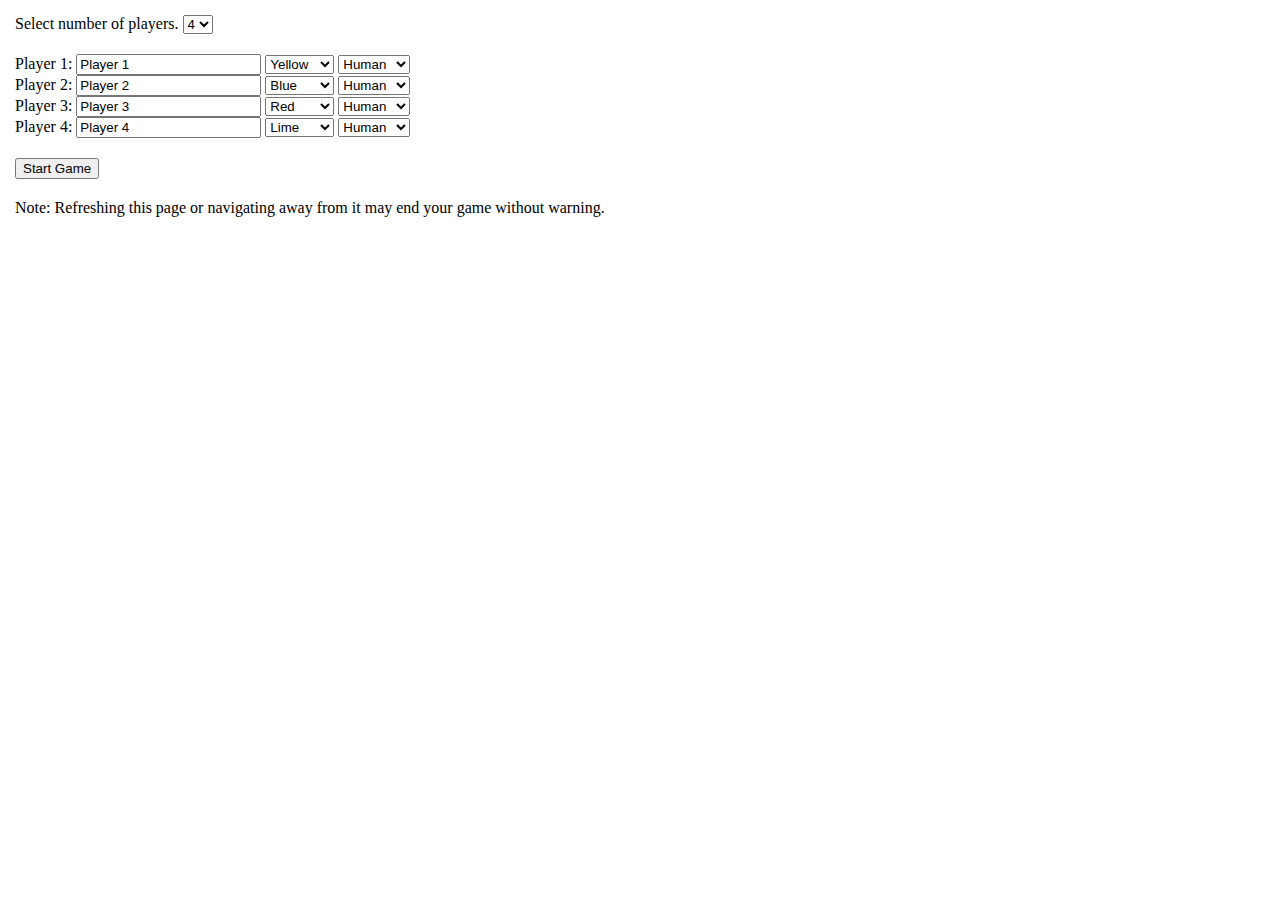
==== index.html @ b2bdde75 "resizing board" ====
<!DOCTYPE html PUBLIC "-//W3C//DTD XHTML 1.0 Strict//EN" "http://www.w3.org/TR/xhtml1/DTD/xhtml1-strict.dtd">
<html xmlns="http://www.w3.org/1999/xhtml">
<head>
	<title>Monopoly</title>
	<meta http-equiv="Content-type" content="text/html;charset=UTF-8" />

	<script src="https://ajax.googleapis.com/ajax/libs/jquery/1.11.1/jquery.min.js"></script>
	<script type="text/javascript" src="classicedition.js"></script>
	<!-- Comment out the previous line and uncomment the next one to enable the New York City Edition -->
	<!-- <script type="text/javascript" src="newyorkcityedition.js"></script> -->
	<script type="text/javascript" src="ai.js"></script>
	<script type="text/javascript" src="monopoly.js"></script>
	<link rel="stylesheet" type="text/css" href="styles.css" />
</head>

<body>
	<div id="popupbackground"></div>
	<div id="popupwrap">
		<div id="popup">
			<div style="position: relative;">
				<!-- <img id="popupclose" src="Images/close.png" title="Close" alt="x" onclick="hide('popupbackground'); hide('popupwrap');" /> -->
				<div id="popuptext"></div>
				<div id="popupdrag"></div>
			</div>
		</div>
	</div>

	<div id="statsbackground"></div>
	<div id="statswrap">
		<div id="stats">
			<div style="position: relative;">
				<img id="statsclose" src="images/close.png" title="Close" alt="x" />
				<div id="statstext"></div>
				<div id="statsdrag"></div>
			</div>
		</div>
	</div>

	<p id="noscript">
		Note: This page will not function without JavaScript.
	</p>

	<div id="refresh">
		Refresh this page to start a new game.
	</div>

	<!-- <div id="enlarge"></div> -->

	<div id="deed">
		<div id="deed-normal" style="display: none;">
			<div id="deed-header">
				<div style="margin: 5px; font-size: 11px;">T I T L E&nbsp;&nbsp;D E E D</div>
				<div id="deed-name"></div>
			</div>
			<table id="deed-table">
				<tr>
					<td colspan="2">
						RENT&nbsp;$<span id="deed-baserent">12</span>.
					</td>
				</tr>
				<tr>
					<td style="text-align: left;">With 1 House</td>
					<td style="text-align: right;">$&nbsp;&nbsp;&nbsp;<span id="deed-rent1">60</span>.</td>
				</tr>
				<tr>
					<td style="text-align: left;">With 2 Houses</td>
					<td style="text-align: right;"><span id="deed-rent2">180</span>.</td>
				</tr>
				<tr>
					<td style="text-align: left;">With 3 Houses</td>
					<td style="text-align: right;"><span id="deed-rent3">500</span>.</td>
				</tr>
				<tr>
					<td style="text-align: left;">With 4 Houses</td>
					<td style="text-align: right;"><span id="deed-rent4">700</span>.</td>
				</tr>
				<tr>
					<td colspan="2">
						<div style="margin-bottom: 8px;">With HOTEL $<span id="deed-rent5">900</span>.</div>
						<div>Mortgage Value $<span id="deed-mortgage">80</span>.</div>
						<div>Houses cost $<span id="deed-houseprice">100</span>. each</div>
						<div>Hotels, $<span id="deed-hotelprice">100</span>. plus 4 houses</div>
						<div style="font-size: 9px; font-style: italic; margin-top: 5px;">If a player owns ALL the Lots of any Color-Group, the rent is Doubled on Unimproved Lots in that group.</div>
					</td>
				</tr>
			</table>
		</div>

		<div id="deed-mortgaged">
			<div id="deed-mortgaged-name"></div>
			<p>&bull;</p>
			<div>MORTGAGED</div>
			<div> for $<span id="deed-mortgaged-mortgage">80</span></div>
			<p>&bull;</p>
			<div style="font-style: italic; font-size: 13px; margin: 10px;">Card must be turned this side up if property is mortgaged</div>
		</div>

		<div id="deed-special">
			<div id="deed-special-name"></div>
			<div id="deed-special-text"></div>
			<div id="deed-special-footer">
				Mortgage Value
				<span style="float: right;">$<span id="deed-special-mortgage">100</span>.</span>
			</div>
		</div>
	</div>

	<table id="board">
		<tr>
			<td class="cell board-corner" id="cell12"></td>
			<td class="cell board-top" id="cell13"></td>
			<td class="cell board-top" id="cell14"></td>
			<td class="cell board-top" id="cell15"></td>
			<td class="cell board-top" id="cell16"></td>
			<td class="cell board-top" id="cell17"></td>
			<!--<td class="cell board-top" id="cell26"></td>
			<td class="cell board-top" id="cell27"></td>
			<td class="cell board-top" id="cell28"></td>
			<td class="cell board-top" id="cell29"></td> -->
			<td class="cell board-corner" id="cell18"></td>
		</tr><tr>
			<td class="cell board-left" id="cell11"></td>
			<td colspan="5" class="board-center"></td>
			<td class="cell board-right" id="cell19"></td>
		</tr><tr>
			<td class="cell board-left" id="cell10"></td>
			<td colspan="5" class="board-center"></td>
			<td class="cell board-right" id="cell20"></td>
		</tr><tr>
			<td class="cell board-left" id="cell9"></td>
			<td colspan="5" class="board-center"></td>
			<td class="cell board-right" id="cell21"></td>
		</tr><tr>
			<td class="cell board-left" id="cell8"></td>
			<td colspan="5" class="board-center"></td>
			<td class="cell board-right" id="cell22"></td>
		</tr>
		<tr>
			<td class="cell board-left" id="cell7"></td>
			<td colspan="5" class="board-center"></td>
			<td class="cell board-right" id="cell23"></td>
		</tr>
		<!-- <tr>
			<td class="cell board-left" id="cell14"></td>
			<td colspan="9" class="board-center"></td>
			<td class="cell board-right" id="cell36"></td>
		</tr><tr>
			<td class="cell board-left" id="cell13"></td>
			<td colspan="9" class="board-center"></td>
			<td class="cell board-right" id="cell37"></td>
		</tr><tr>
			<td class="cell board-left" id="cell12"></td>
			<td colspan="9" class="board-center"></td>
			<td class="cell board-right" id="cell38"></td>
		</tr><tr>
			<td class="cell board-left" id="cell11"></td>
			<td colspan="9" class="board-center">
				<div id="jail"></div>
			</td>
		</tr> -->
		<tr>
			<td class="cell board-corner" id="cell6"></td>
			<!-- <td class="cell board-bottom" id="cell9"></td>
			<td class="cell board-bottom" id="cell8"></td>
			<td class="cell board-bottom" id="cell7"></td>
			<td class="cell board-bottom" id="cell6"></td>-->
			<td class="cell board-bottom" id="cell5"></td> 
			<td class="cell board-bottom" id="cell4"></td>
			<td class="cell board-bottom" id="cell3"></td>
			<td class="cell board-bottom" id="cell2"></td>
			<td class="cell board-bottom" id="cell1"></td>
			<td class="cell board-corner" id="cell0"></td>
		</tr>
	</table>

	<div id="moneybarwrap">
		<div id="moneybar">
			<table>
				<tr id="moneybarrow0" class="money-bar-row">

					<td class="moneybararrowcell"><img src="images/arrow.png" id="p0arrow" class="money-bar-arrow" alt=">" /></td>
					<td id="p0moneybar" class="moneybarcell">
						<div><span id="p0moneyname" >Player 0</span>:</div>
						<div>$<span id="p0money">1500</span></div>
					</td>
				</tr>
				<tr id="moneybarrow1" class="money-bar-row">
					<td class="moneybararrowcell"><img src="images/arrow.png" id="p1arrow" class="money-bar-arrow" alt=">"/></td>
					<td id="p1moneybar" class="moneybarcell">
						<div><span id="p1moneyname" >Player 1</span>:</div>
						<div>$<span id="p1money">1500</span></div>
					</td>
				</tr>
				<tr id="moneybarrow2" class="money-bar-row">
					<td class="moneybararrowcell"><img src="images/arrow.png" id="p2arrow" class="money-bar-arrow" alt=">" /></td>
					<td id="p2moneybar" class="moneybarcell">
						<div><span id="p2moneyname" >Player 2</span>:</div>
						<div>$<span id="p2money">1500</span></div>
					</td>
				</tr>
				<tr id="moneybarrow3" class="money-bar-row">
					<td class="moneybararrowcell"><img src="images/arrow.png" id="p3arrow" class="money-bar-arrow" alt=">" /></td>
					<td id="p3moneybar" class="moneybarcell">
						<div><span id="p3moneyname" >Player 3</span>:</div>
						<div>$<span id="p3money">1500</span></div>
					</td>
				</tr>
				<tr id="moneybarrow4" class="money-bar-row">
					<td class="moneybararrowcell"><img src="images/arrow.png" id="p4arrow" class="money-bar-arrow" alt=">" /></td>
					<td id="p4moneybar" class="moneybarcell">
						<div><span id="p4moneyname" >Player 4</span>:</div>
						<div>$<span id="p4money">1500</span></div>
					</td>
				</tr>
				<tr id="moneybarrow5" class="money-bar-row">
					<td class="moneybararrowcell"><img src="images/arrow.png" id="p5arrow" class="money-bar-arrow" alt=">" /></td>
					<td id="p5moneybar" class="moneybarcell">
						<div><span id="p5moneyname" >Player 5</span>:</div>
						<div>$<span id="p5money">1500</span></div>
					</td>
				</tr>
				<tr id="moneybarrow6" class="money-bar-row">
					<td class="moneybararrowcell"><img src="images/arrow.png" id="p6arrow" class="money-bar-arrow" alt=">" /></td>
					<td id="p6moneybar" class="moneybarcell">
						<div><span id="p6moneyname" >Player 6</span>:</div>
						<div>$<span id="p6money">1500</span></div>
					</td>
				</tr>
				<tr id="moneybarrow7" class="money-bar-row">
					<td class="moneybararrowcell"><img src="images/arrow.png" id="p7arrow" class="money-bar-arrow" alt=">" /></td>
					<td id="p7moneybar" class="moneybarcell">
						<div><span id="p7moneyname" >Player 7</span>:</div>
						<div>$<span id="p7money">1500</span></div>
					</td>
				</tr>
				<tr id="moneybarrow8">
					<td style="border: none;" class="moneybararrowcell">&nbsp;</td>
					<td style="border: none;">
						<input type="button" id="viewstats" value="View stats" onclick = "showStats();" title="View a pop-up window that shows a list of each player's properties." />
					</td>
				</tr>
			</table>
		</div>
	</div>

	<div id="setup">
		<div style="margin-bottom: 20px;">
			Select number of players.
			<select id="playernumber" title="Select the number of players for the game.">
				<option>2</option>
				<option>3</option>
				<option selected="selected">4</option>
				<option>5</option>
				<option>6</option>
				<option>7</option>
				<option>8</option>
			</select>
		</div>

		<div id="player1input" class="player-input">
			Player 1: <input type="text" id="player1name" title="Player name" maxlength="16" value="Player 1" />
			<select id="player1color" title="Player color">
				<option style="color: aqua;">Aqua</option>
				<option style="color: black;">Black</option>
				<option style="color: blue;">Blue</option>
				<option style="color: fuchsia;">Fuchsia</option>
				<option style="color: gray;">Gray</option>
				<option style="color: green;">Green</option>
				<option style="color: lime;">Lime</option>
				<option style="color: maroon;">Maroon</option>
				<option style="color: navy;">Navy</option>
				<option style="color: olive;">Olive</option>
				<option style="color: orange;">Orange</option>
				<option style="color: purple;">Purple</option>
				<option style="color: red;">Red</option>
				<option style="color: silver;">Silver</option>
				<option style="color: teal;">Teal</option>
				<option selected="selected" style="color: yellow;">Yellow</option>
			</select>
			<select id="player1ai" title="Choose whether this player is controled by a human or by the computer." onclick="document.getElementById('player1name').disabled = this.value !== '0';">
				<option value="0" selected="selected">Human</option>
				<option value="1">AI (Test)</option>
			</select>
		</div>

		<div id="player2input" class="player-input">
			Player 2: <input type="text" id="player2name" title="Player name" maxlength="16" value="Player 2" />
			<select id="player2color" title="Player color">
				<option style="color: aqua;">Aqua</option>
				<option style="color: black;">Black</option>
				<option selected="selected" style="color: blue;">Blue</option>
				<option style="color: fuchsia;">Fuchsia</option>
				<option style="color: gray;">Gray</option>
				<option style="color: green;">Green</option>
				<option style="color: lime;">Lime</option>
				<option style="color: maroon;">Maroon</option>
				<option style="color: navy;">Navy</option>
				<option style="color: olive;">Olive</option>
				<option style="color: orange;">Orange</option>
				<option style="color: purple;">Purple</option>
				<option style="color: red;">Red</option>
				<option style="color: silver;">Silver</option>
				<option style="color: teal;">Teal</option>
				<option style="color: yellow;">Yellow</option>
			</select>
			<select id="player2ai" title="Choose whether this player is controled by a human or by the computer." onclick="document.getElementById('player2name').disabled = this.value !== '0';">
				<option value="0" selected="selected">Human</option>
				<option value="1">AI (Test)</option>
			</select>
		</div>

		<div id="player3input" class="player-input">
			Player 3: <input type="text" id="player3name" title="Player name" maxlength="16" value="Player 3" />
			<select id="player3color" title="Player color">
				<option style="color: aqua;">Aqua</option>
				<option style="color: black;">Black</option>
				<option style="color: blue;">Blue</option>
				<option style="color: fuchsia;">Fuchsia</option>
				<option style="color: gray;">Gray</option>
				<option style="color: green;">Green</option>
				<option style="color: lime;">Lime</option>
				<option style="color: maroon;">Maroon</option>
				<option style="color: navy;">Navy</option>
				<option style="color: olive;">Olive</option>
				<option style="color: orange;">Orange</option>
				<option style="color: purple;">Purple</option>
				<option selected="selected" style="color: red;">Red</option>
				<option style="color: silver;">Silver</option>
				<option style="color: teal;">Teal</option>
				<option style="color: yellow;">Yellow</option>
			</select>
			<select id="player3ai" title="Choose whether this player is controled by a human or by the computer." onclick="document.getElementById('player3name').disabled = this.value !== '0';">
				<option value="0" selected="selected">Human</option>
				<option value="1">AI (Test)</option>
			</select>
		</div>

		<div id="player4input" class="player-input">
			Player 4: <input type="text" id="player4name" title="Player name" maxlength="16" value="Player 4" />
			<select id="player4color" title="Player color">
				<option style="color: aqua;">Aqua</option>
				<option style="color: black;">Black</option>
				<option style="color: blue;">Blue</option>
				<option style="color: fuchsia;">Fuchsia</option>
				<option style="color: gray;">Gray</option>
				<option style="color: green;">Green</option>
				<option selected="selected" style="color: lime;">Lime</option>
				<option style="color: maroon;">Maroon</option>
				<option style="color: navy;">Navy</option>
				<option style="color: olive;">Olive</option>
				<option style="color: orange;">Orange</option>
				<option style="color: purple;">Purple</option>
				<option style="color: red;">Red</option>
				<option style="color: silver;">Silver</option>
				<option style="color: teal;">Teal</option>
				<option style="color: yellow;">Yellow</option>
			</select>
			<select id="player4ai" title="Choose whether this player is controled by a human or by the computer." onclick="document.getElementById('player4name').disabled = this.value !== '0';">
				<option value="0" selected="selected">Human</option>
				<option value="1">AI (Test)</option>
			</select>
		</div>

		<div id="player5input" class="player-input">
			Player 5: <input type="text" id="player5name" title="Player name" maxlength="16" value="Player 5" />
			<select id="player5color" title="Player color">
				<option style="color: aqua;">Aqua</option>
				<option style="color: black;">Black</option>
				<option style="color: blue;">Blue</option>
				<option style="color: fuchsia;">Fuchsia</option>
				<option style="color: gray;">Gray</option>
				<option selected="selected" style="color: green;">Green</option>
				<option style="color: lime;">Lime</option>
				<option style="color: maroon;">Maroon</option>
				<option style="color: navy;">Navy</option>
				<option style="color: olive;">Olive</option>
				<option style="color: orange;">Orange</option>
				<option style="color: purple;">Purple</option>
				<option style="color: red;">Red</option>
				<option style="color: silver;">Silver</option>
				<option style="color: teal;">Teal</option>
				<option style="color: yellow;">Yellow</option>
			</select>
			<select id="player5ai" title="Choose whether this player is controled by a human or by the computer." onclick="document.getElementById('player5name').disabled = this.value !== '0';">
				<option value="0" selected="selected">Human</option>
				<option value="1">AI (Test)</option>
			</select>
		</div>

		<div id="player6input" class="player-input">
			Player 6: <input type="text" id="player6name" title="Player name" maxlength="16" value="Player 6" />
			<select id="player6color" title="Player color">
				<option selected="selected" style="color: aqua;">Aqua</option>
				<option style="color: black;">Black</option>
				<option style="color: blue;">Blue</option>
				<option style="color: fuchsia;">Fuchsia</option>
				<option style="color: gray;">Gray</option>
				<option style="color: green;">Green</option>
				<option style="color: lime;">Lime</option>
				<option style="color: maroon;">Maroon</option>
				<option style="color: navy;">Navy</option>
				<option style="color: olive;">Olive</option>
				<option style="color: orange;">Orange</option>
				<option style="color: purple;">Purple</option>
				<option style="color: red;">Red</option>
				<option style="color: silver;">Silver</option>
				<option style="color: teal;">Teal</option>
				<option style="color: yellow;">Yellow</option>
			</select>
			<select id="player6ai" title="Choose whether this player is controled by a human or by the computer." onclick="document.getElementById('player6name').disabled = this.value !== '0';">
				<option value="0" selected="selected">Human</option>
				<option value="1">AI (Test)</option>
			</select>
		</div>

		<div id="player7input" class="player-input">
			Player 7: <input type="text" id="player7name" title="Player name" maxlength="16" value="Player 7" />
			<select id="player7color" title="Player color">
				<option style="color: aqua;">Aqua</option>
				<option style="color: black;">Black</option>
				<option style="color: blue;">Blue</option>
				<option style="color: fuchsia;">Fuchsia</option>
				<option style="color: gray;">Gray</option>
				<option style="color: green;">Green</option>
				<option style="color: lime;">Lime</option>
				<option style="color: maroon;">Maroon</option>
				<option style="color: navy;">Navy</option>
				<option style="color: olive;">Olive</option>
				<option selected="selected" style="color: orange;">Orange</option>
				<option style="color: purple;">Purple</option>
				<option style="color: red;">Red</option>
				<option style="color: silver;">Silver</option>
				<option style="color: teal;">Teal</option>
				<option style="color: yellow;">Yellow</option>
			</select>
			<select id="player7ai" title="Choose whether this player is controled by a human or by the computer." onclick="document.getElementById('player7name').disabled = this.value !== '0';">
				<option value="0" selected="selected">Human</option>
				<option value="1">AI (Test)</option>
			</select>
		</div>

		<div id="player8input" class="player-input">
			Player 8: <input type="text" id="player8name" title="Player name" maxlength="16" value="Player 8" />
			<select id="player8color" title="Player color">
				<option style="color: aqua;">Aqua</option>
				<option style="color: black;">Black</option>
				<option style="color: blue;">Blue</option>
				<option style="color: fuchsia;">Fuchsia</option>
				<option style="color: gray;">Gray</option>
				<option style="color: green;">Green</option>
				<option style="color: lime;">Lime</option>
				<option style="color: maroon;">Maroon</option>
				<option style="color: navy;">Navy</option>
				<option style="color: olive;">Olive</option>
				<option style="color: orange;">Orange</option>
				<option selected="selected" style="color: purple;">Purple</option>
				<option style="color: red;">Red</option>
				<option style="color: silver;">Silver</option>
				<option style="color: teal;">Teal</option>
				<option style="color: yellow;">Yellow</option>
			</select>
			<select id="player8ai" title="Choose whether this player is controled by a human or by the computer." onclick="document.getElementById('player8name').disabled = this.value !== '0';">
				<option value="0" selected="selected">Human</option>
				<option value="1">AI (Test)</option>
			</select>
		</div>

		<div style="margin: 20px 0px;">
			<input type="button" value="Start Game" onclick="setup();" title="Begin playing." />
		</div>

		<div id="noF5">Note: Refreshing this page or navigating away from it may end your game without warning.</div>
	</div>

	<div id="control">
		<table>
			<tr>
				<td style="text-align: left; vertical-align: top; border: none;">
					<div id="menu">
						<table id="menutable" cellspacing="0">
							<tr>
								<td class="menu-item" id="buy-menu-item">

									<a href="javascript:void(0);" title="View alerts and buy the property you landed on.">Buy</a>
								</td>
								<td class="menu-item" id="manage-menu-item">

									<a href="javascript:void(0);" title="View, mortgage, and improve your property. ">Manage</a>
								</td>
								<!-- <td class="menu-item" id="trade-menu-item">

									<a href="javascript:void(0);" title="Exchange property with other players.">Trade</a>
								</td> -->
							</tr>
						</table>
					</div>

					<div id="buy">
						<div id="alert"></div>
						<div id="landed"></div>
					</div>

					<div id="manage">
						<div id="option">
							<div id="buildings" title="Available buildings"></div>
							<input type="button" value="Buy house" id="buyhousebutton"/>
							<input type="button" value="Mortgage" id="mortgagebutton" />
							<input type="button" value="Sell house" id="sellhousebutton"/>
						</div>
						<div id="owned"></div>
					</div>
				</td>
				<td style="vertical-align: top; border: none;">
					<div id="quickstats" style="">
							<div><span id="pname" >Player 1</span>:</div>
							<div><span id="pmoney">$1500</span></div>
					</div>
					<div>
						<div id="die0" title="Die" class="die die-no-img"></div>
						<div id="die1" title="Die" class="die die-no-img"></div>
					</div>

				</td>
			</tr><tr>
				<td colspan="2" style="border: none">
					<div style="padding-top: 8px;">
						<input type="button" id="nextbutton" title="Roll the dice and move your token accordingly." value="Roll Dice"/>
						<input type="button" id="resignbutton" title="If you cannot pay your debt then you must resign from the game." value="Resign" onclick="game.resign();" />
					</div>
				</td>
			</tr>
		</table>
	</div>

	<!-- <div id="trade">
		<table style="border-spacing: 3px;">
			<tr>
				<td class="trade-cell">
					<div id="trade-leftp-name"></div>
				</td>
				<td class="trade-cell">
					<div id="trade-rightp-name"></div>
				</td>
			</tr>
			<tr>
				<td class="trade-cell">
					$&nbsp;<input id="trade-leftp-money" value="0" title="Enter amount to exchange with the other player." />
				</td>
				<td class="trade-cell">
					$&nbsp;<input id="trade-rightp-money" value="0" title="Enter amount to exchange with the other player." />
				</td>
			</tr>
			<tr>
				<td id="trade-leftp-property" class="trade-cell"></td>
				<td id="trade-rightp-property" class="trade-cell"></td>
			</tr>
			<tr>
				<td colspan="2" class="trade-cell">
					<input type="button" id="proposetradebutton" value="Propose Trade" onclick="game.proposeTrade();" title="Exchange the money and properties that are checked above." />
					<input type="button" id="canceltradebutton" value="Cancel Trade" onclick='game.cancelTrade();' title="Cancel the trade." />
					<input type="button" id="accepttradebutton" value="Accept Trade" onclick="game.acceptTrade();" title="Accept the proposed trade." />
					<input type="button" id="rejecttradebutton" value="Reject Trade" onclick='game.cancelTrade();' title="Reject the proposed trade." />
				</td>
			</tr>
		</table>
	</div> -->

</body>
</html>
---- styles.css ----
body {
	background: #FFFFFF;
	margin: 0px;
	min-width: 1075px;
}

td {
	font-size: 12px;
	font-family: arial, sans-serif;
	border: 1px solid black;
	text-align: center;
}

#setup {
	display: none;
	margin: 15px;
}

#moneybar {
	float: right;
	border: 0px solid black;
	background-color: white;
	margin: 15px;
	border-radius: 5px;
	display: none;
	z-index: 14;
	position: relative;
	cursor: default;
	-webkit-user-select: none;
	user-select: none;
}

#moneybar table {
	font-weight: bold;
	border-spacing: 1px;
}

#moneybarwrap {
	position: absolute;
	min-width: 135px;
	top: 0px;
	right: 0px;
	-webkit-user-select: none;
	user-select: none;
}

#propertystats {
	margin-right: 110px;
}

#refresh {
	display: none;
	margin: 15px;
}

#noF5 {
	display: none;
}

#noscript {
	margin-left: 10px;
}

#board {
	display: none;
	border: 2px solid black;
	border-spacing: 3px;
	margin: 25px;
	float: left;
}

#jail {
	border: 1px solid black;
	height: 65px;
	width: 65px;
	position: relative;
	top: 73px;
	left: -73px;
	z-index: 2;
}


#control {
	position: absolute;
	z-index: 9;
	top: 250px;
	left: 250px;
	border: 2px solid black;
	padding: 10px;
	display: none;
	background-color: white;
}

#quickstats {
	font-size: 12px;
	font-weight: bold;
	font-family: arial, sans-serif;
	border: 2px solid blue;
	margin: 5px;
	padding: 3px;
	width: 80px;
}

#pname {
	background-color: white;
}

#landed {
	padding: 3px;
	border: 1px solid gray;
	border-top: none;
	width: 302px;

	margin: 0px;
	text-align: center;
}

#alert {
	width: 307px;
	height: 92px;
	margin: 0px;
	padding-left: 1px;
	border: 1px solid gray;
	font-family: Consolas, "Courier New", monospace;
	font-size: 13px;
	background-color: #FFFFFF;
	overflow-y: scroll;
}

#manage {
	width: 308px;
	border: 1px solid gray;
	display: none;
}

#option {
	border-bottom: 1px solid gray;
	background-color: white;
	display: none;
	background: white;
	vertical-align: middle;
	padding: 3px;
	text-align: center;
	min-height: 26px;
}

#buildings {
	margin: auto;
	height: 21px;
	font-size: 16px;
	font-weight: bold;
}

#buildings .house {
	width: 25px;
	height: 19px;
	vertical-align: top;
	float: none;
}

#buildings .hotel {
	width: 26px;
	height: 19px;
	vertical-align: top;
	float: none;
}

#owned {
	padding: 3px 0px;
	background-color: white;
	text-align: center;
	max-height: 390px;
	overflow-y: auto;
}

#owned .propertycellname {
	vertical-align: top;
}

#property {
	margin-right: 1px;
	background: white;
}

#trade {
	border: 2px solid black;
	display: none;
	width: 630px;
	margin: 15px auto;
	background-color: white;
	border-radius: 8px;
	padding: 2px;
	z-index: 14;
}

#trade-leftp-name {
	font-size: 13px;
	font-weight: bold;
}

#trade-leftp-name option {
	font-size: 13px;
	font-weight: normal;
}

#trade-rightp-name {
	font-size: 13px;
	font-weight: bold;
}

#trade-rightp-name option {
	font-size: 13px;
	font-weight: normal;
}

#trade-leftp-money {
	width: 90%;
}

#trade-rightp-money {
	width: 90%;
}

#deedcolor {
	background: white;
	width: 100%;
	height: 48px;
}

#deedname {
	margin-top: 10px;
	font-weight: bold;
	font-size: 20px;
	background-color: white;
}

#menu {
	width: 290px;
	height: 32px;
	margin: 0px 10px;
}

#menutable {
	padding: 0px;
	text-align: left;
	font-family: arial, sans-serif;
	color: white;
	font-weight: bold;
	font-size: 16px;
	border: 1px solid blue;
	border-radius: 5px 5px 0px 0px;
	height: 30px;
	width: 99%;
	margin: 0px;
	background-color: #305BC9;
	/* background-image: -webkit-linear-gradient(bottom,#213EB2,#4787ED);
	background-image: -moz-linear-gradient(bottom,#213EB2,#4787ED); */
	background-image: url(images/menu_background.png);
	/* background-repeat: repeat-x; */
	overflow: hidden;
}

#menutable td {
	vertical-align: top;
}

#menu a {
	color: #FFFFFF;
	text-decoration: none;
	display: block;
	height: 100%;
	width: 100%;
	padding-top: 8px;
}

#buy-menu-item {
	color: #FFFFFF;
	margin-left: 2px;
	border-left: none;
}

#trade-menu-item {
	color: #AAAAAA;
	border-right: none;
	margin-right: 2px;
}


#popup {
	width: 300px;
	min-width: 300px;
	font-family: Arial, sans-serif;
	font-size: 14px;
	padding: 10px;
	text-align: center;
	word-wrap: break-word;
	line-height: 1.5;
	border: 2px solid black;
	border-radius: 10px;
	background-color: white;
	display: block;
	z-index: 13;
	margin: auto;
	-webkit-user-select: none;
	user-select: none;
}

#popupwrap {
	position: absolute;
	top: 255px;
	left: 0px;
	width: 100%;
	display: none;
	background-color: transparent;
	z-index: 13;
	-webkit-user-select: none;
	user-select: none;
}

#popuptext {
	overflow-x: auto;
}

/* #popupclose {
	display: none;
	position: absolute;
	top: -24px;
	right: -25px;
	width: 30px;
	height: 30px;
	border: none;
	cursor: pointer;
	overflow: visible;
	z-index: 12;
} */

#popupclose input {
	margin: 0px;
	background-color: red;
	height: 18px;
	width: 18px;
	padding: 0px;
}

#popupbackground {
	position: fixed;
	width: 100%;
	height: 100%;
	top: 0px;
	left: 0px;
	background-color: #000000;
	opacity: 0.5;
	display: none;
	z-index: 10;
}

#popupdrag {
	width: 100%;
	height: 16px;
	position: absolute;
	top: -16px;
	cursor: move;
}

#stats {
	max-width: 914px;
	min-width: 454px;
	font-family: Arial, sans-serif;
	font-size: 14px;
	padding: 10px;
	text-align: center;
	word-wrap: break-word;
	line-height: 1.5;
	border: 2px solid black;
	border-radius: 10px;
	background-color: white;
	display: block;
	z-index: 17;
	margin: auto;
	position: relative;
	top: 0px;
	left: 0px;
	-webkit-user-select: none;
	user-select: none;
}

#statswrap {
	position: absolute;
	top: 250px;
	left: 0px;
	width: 100%;
	display: none;
	background-color: transparent;
	-webkit-user-select: none;
	user-select: none;
}

#statstext {
	overflow: hidden;
	min-height: 70px;
}

#statsclose {
	display: block;
	position: absolute;
	top: -24px;
	right: -25px;
	width: 30px;
	height: 30px;
	border: none;
	cursor: pointer;
	overflow: visible;
	z-index: 17;
}

#statsbackground {
	position: fixed;
	width: 100%;
	height: 100%;
	top: 0px;
	left: 0px;
	background-color: #000000;
	opacity: .5;
	display: none;
	z-index: 16;
}

#statsdrag {
	width: 100%;
	height: 16px;
	position: absolute;
	top: -16px;
	cursor: move;
}

#deed {
	display: none;
	position: fixed;
	border: 2px solid black;
	width: 235px;
	height: 275px;
	background-color: white;
	z-index: 18;
	-webkit-user-select: none;
	user-select: none;
}

#deed td{
	border: none;
}

#deed-header {
	width: 215px;
	height: 48px;
	border: 1px solid black;
	margin: 9px;
	background-color: yellow;
	text-align: center;
	text-transform: uppercase;
	font-family: Calibri, Arial;
}

#deed-name {
	font-size: 15px;
	font-weight: bold;

}

#deed-table {
	margin: 9px;
	width: 217px;
	border-spacing: 1px;
}

#deed-mortgaged {
	font-family: Calibri, Arial;
	font-size: 16px;
	text-align: center;

}

#deed-mortgaged-name {
	font-size: 18px;
	font-weight: bold;
	text-transform: uppercase;
	margin: 30px 20px 20px;
}

#deed-special {
	font-family: Calibri, Arial;
	text-align: justify;
}

#deed-special-name {
	text-align: center;
	font-size: 18px;
	font-weight: bold;
	border-style: solid;
	border-width: 2px 0px;
	text-transform: uppercase;
	margin: 50px 20px 20px;
}

#deed-special-text {
	margin: 20px;
	font-size: 15px;
}

#deed-special-footer {
	margin: 0px 20px;
	width: 195px;
	position: absolute;
	bottom: 20px;
	font-size: 16px;
}

#enlarge-wrap {
	border: none;
	z-index: 0;
}

.menu-item:hover {
	/* background-image: -webkit-linear-gradient(bottom,#000080,#4787ED);
	background-image: -moz-linear-gradient(bottom,#000080,#4787ED); */

	background-image: url(images/menu_background_hover.png);
}

.menu-item {
	padding: 0px;
	border-collapse: collapse;
	text-align: center;
	display: table-cell;
	background-color: transparent;
	border: none;
	border-right: 2px solid white;
	height: 30px;
	min-width: 90px;
	width: 90px;
	max-width: 90px;
	overflow: hidden;
}

.die {
	display: none;
	margin: 5px;
	float: left;
}

.die-no-img {


	border-radius: 6px;
	font-weight: bold;
	border: 2px solid black;
	padding: 5px 10px;
}
.house {
	width: 25px;
	height: 19px;
	vertical-align: middle;
	float: right;
}

.hotel {
	width: 26px;
	height: 19px;
	vertical-align: middle;
	float: right;
}

.cell {
	position: relative;
	top: 0px;
	left: 0px;
	padding: 0px;
	vertical-align: bottom;
	background-repeat: no-repeat;
	background-size: auto 40px;
}

.board-center {
	width: 675px;
	border: none;
	vertical-align: bottom;
	background-repeat: no-repeat;
	background-size: auto 40px;
}

.board-corner {
	width: 102px;
	height: 102px;
}

.board-top {
	width: 102px;
	height: 102px;
}

.board-bottom {
	width: 102px;
	height: 102px;
}

.board-left {
	width: 102px;
	height: 102px;
}

.board-right {
	width: 102px;
	height: 102px;
}

.enlarge {
	width: 150px;
	height: 200px;
	display: none;
	background-color: white;
	border: 2px solid black;
	text-align: center;
	font-size: 12px;
	font-family: arial, sans-serif;
	position: fixed;
	z-index: 15;
}

.enlarge-color {
	background: white;
	width: 100%;
	height: 40px;
}

.enlarge-name {
	font-weight: bold;
	font-size: 20px;
	background-color: white;
	height: 45px;
}

.enlarge-price {
	background-color: white;
	vertical-align: bottom;
	height: 25px;
}

.enlarge-token {
	height: 45px;
	width: 150px;
}

.moneybarcell {
	width: 83px;
	min-width: 83px;
}

.moneybararrowcell {
	background: white;
	width: 30px;
	border: none;
	text-align: right;
	padding: 0px;
}

.money-bar-arrow {
	height: 30px;
	width: 30px;
}
.propertycellcheckbox {
	width: 20px;
	height: 20px;
	border: none;
	vertical-align: middle;
}

.propertycellcolor {
	padding: 0px;
	width: 20px;
	height: 20px;
	border-width: 1px;
	border-style: solid;
	border-color: white;
}

.propertycellname {
	height: 20px;
	width: 250px;
	border: none;
	cursor: default;
	text-align: left;
	vertical-align: middle;
}

.propertycelldeed {
	width: 18px;
	height: 20px;
	border: 1px solid grey;
	cursor: pointer;
	display: none;
}

.statscellcolor {
	padding: 0px;
	width: 22px;
	height: 20px;
	border: none;
}

.statscellname {
	height: 20px;
	border: none;
	cursor: default;
	text-align: left;
	min-width: 172px;
}

.statsplayername {
	font-weight: bold;
	font-size: 24px;
}

.statscell {
	border: 2px solid black;
	padding: 8px;
	vertical-align: top;
	width: 202px;
	min-width: 115px;
}

.trade-cell {
	border: none;
	border-radius: 3px;
	width: 308px;
	height: 26px;
	vertical-align: middle;
}

.cell-anchor {
	width: 100%;
	height: 100%;
	position: relative;
	bottom: 0px;
	left: 0px;
}

.cell-name {
	position: absolute;
	bottom: 0px;
	left: 0px;
	text-align: center;
	width: 100%;
}

.cell-position-holder {
	width: 100%;
	height: 100%;
	z-index: 1;
	position: relative;
}

.cell-position {
	height: 12px;
	width: 12px;
	position: absolute;
	top: 0px;
	left: 0px;
}

.cell-owner {
	background-size: cover;
	display: none;
	position: absolute;
}

.board-top .cell-owner {
	background-image: url("images/hori-bar.png");

	height: 15px;
	left: 0px;



	top: -25px;
	width: 72px;

}

.board-bottom .cell-owner {
	background-image: url("images/hori-bar.png");
	bottom: -25px;

	height: 15px;




	left: 0px;
	width: 72px;
}

.board-left .cell-owner {
	background-image: url("images/vert-bar.png");

	height: 68px;
	left: -25px;



	top: 0px;
	width: 15px;

}

.board-right .cell-owner {
	background-image: url("images/vert-bar.png");

	height: 68px;
	right: -25px;



	top: 0px;
	width: 15px;

}
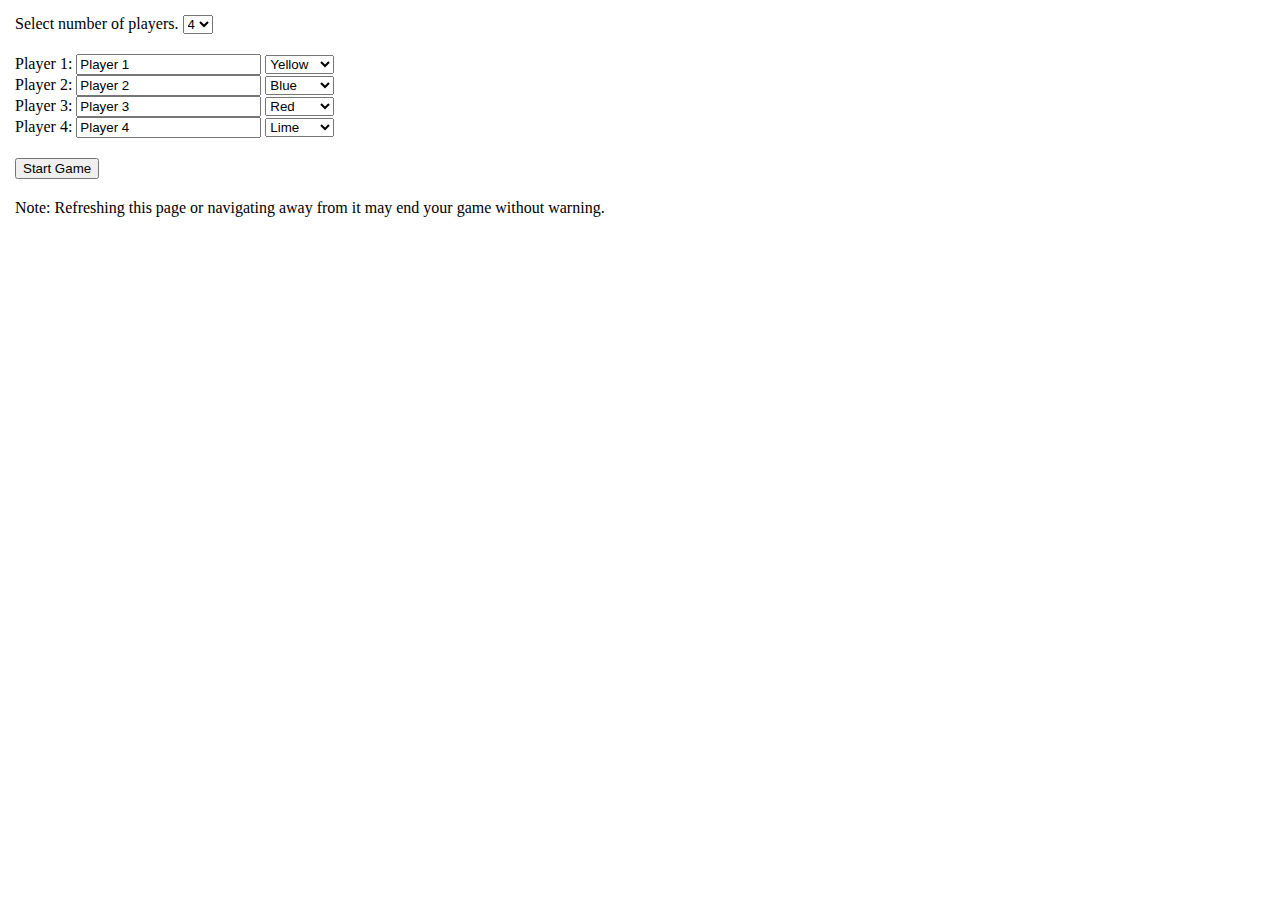
==== commit a9660184: "Menu fix" ====
--- a/index.html
+++ b/index.html
@@ -277,10 +277,10 @@
 				<option style="color: teal;">Teal</option>
 				<option selected="selected" style="color: yellow;">Yellow</option>
 			</select>
-			<select id="player1ai" title="Choose whether this player is controled by a human or by the computer." onclick="document.getElementById('player1name').disabled = this.value !== '0';">
-				<option value="0" selected="selected">Human</option>
-				<option value="1">AI (Test)</option>
-			</select>
+			<!-- <select id="player1ai" title="Choose whether this player is controled by a human or by the computer." onclick="document.getElementById('player1name').disabled = this.value !== '0';">
+				<option value="0" selected="selected">Human</option>
+				<option value="1">AI (Test)</option>
+			</select> -->
 		</div>
 
 		<div id="player2input" class="player-input">
@@ -303,10 +303,10 @@
 				<option style="color: teal;">Teal</option>
 				<option style="color: yellow;">Yellow</option>
 			</select>
-			<select id="player2ai" title="Choose whether this player is controled by a human or by the computer." onclick="document.getElementById('player2name').disabled = this.value !== '0';">
-				<option value="0" selected="selected">Human</option>
-				<option value="1">AI (Test)</option>
-			</select>
+			<!-- <select id="player2ai" title="Choose whether this player is controled by a human or by the computer." onclick="document.getElementById('player2name').disabled = this.value !== '0';">
+				<option value="0" selected="selected">Human</option>
+				<option value="1">AI (Test)</option>
+			</select> -->
 		</div>
 
 		<div id="player3input" class="player-input">
@@ -329,10 +329,10 @@
 				<option style="color: teal;">Teal</option>
 				<option style="color: yellow;">Yellow</option>
 			</select>
-			<select id="player3ai" title="Choose whether this player is controled by a human or by the computer." onclick="document.getElementById('player3name').disabled = this.value !== '0';">
-				<option value="0" selected="selected">Human</option>
-				<option value="1">AI (Test)</option>
-			</select>
+			<!-- <select id="player3ai" title="Choose whether this player is controled by a human or by the computer." onclick="document.getElementById('player3name').disabled = this.value !== '0';">
+				<option value="0" selected="selected">Human</option>
+				<option value="1">AI (Test)</option> -->
+			<!-- </select> -->
 		</div>
 
 		<div id="player4input" class="player-input">
@@ -355,10 +355,10 @@
 				<option style="color: teal;">Teal</option>
 				<option style="color: yellow;">Yellow</option>
 			</select>
-			<select id="player4ai" title="Choose whether this player is controled by a human or by the computer." onclick="document.getElementById('player4name').disabled = this.value !== '0';">
-				<option value="0" selected="selected">Human</option>
-				<option value="1">AI (Test)</option>
-			</select>
+			<!-- <select id="player4ai" title="Choose whether this player is controled by a human or by the computer." onclick="document.getElementById('player4name').disabled = this.value !== '0';">
+				<option value="0" selected="selected">Human</option>
+				<option value="1">AI (Test)</option>
+			</select> -->
 		</div>
 
 		<div id="player5input" class="player-input">
@@ -381,10 +381,10 @@
 				<option style="color: teal;">Teal</option>
 				<option style="color: yellow;">Yellow</option>
 			</select>
-			<select id="player5ai" title="Choose whether this player is controled by a human or by the computer." onclick="document.getElementById('player5name').disabled = this.value !== '0';">
-				<option value="0" selected="selected">Human</option>
-				<option value="1">AI (Test)</option>
-			</select>
+			<!-- <select id="player5ai" title="Choose whether this player is controled by a human or by the computer." onclick="document.getElementById('player5name').disabled = this.value !== '0';">
+				<option value="0" selected="selected">Human</option>
+				<option value="1">AI (Test)</option>
+			</select> -->
 		</div>
 
 		<div id="player6input" class="player-input">
@@ -407,10 +407,10 @@
 				<option style="color: teal;">Teal</option>
 				<option style="color: yellow;">Yellow</option>
 			</select>
-			<select id="player6ai" title="Choose whether this player is controled by a human or by the computer." onclick="document.getElementById('player6name').disabled = this.value !== '0';">
-				<option value="0" selected="selected">Human</option>
-				<option value="1">AI (Test)</option>
-			</select>
+			<!-- <select id="player6ai" title="Choose whether this player is controled by a human or by the computer." onclick="document.getElementById('player6name').disabled = this.value !== '0';">
+				<option value="0" selected="selected">Human</option>
+				<option value="1">AI (Test)</option>
+			</select> -->
 		</div>
 
 		<div id="player7input" class="player-input">
@@ -433,10 +433,10 @@
 				<option style="color: teal;">Teal</option>
 				<option style="color: yellow;">Yellow</option>
 			</select>
-			<select id="player7ai" title="Choose whether this player is controled by a human or by the computer." onclick="document.getElementById('player7name').disabled = this.value !== '0';">
-				<option value="0" selected="selected">Human</option>
-				<option value="1">AI (Test)</option>
-			</select>
+			<!-- <select id="player7ai" title="Choose whether this player is controled by a human or by the computer." onclick="document.getElementById('player7name').disabled = this.value !== '0';">
+				<option value="0" selected="selected">Human</option>
+				<option value="1">AI (Test)</option>
+			</select> -->
 		</div>
 
 		<div id="player8input" class="player-input">
@@ -459,10 +459,10 @@
 				<option style="color: teal;">Teal</option>
 				<option style="color: yellow;">Yellow</option>
 			</select>
-			<select id="player8ai" title="Choose whether this player is controled by a human or by the computer." onclick="document.getElementById('player8name').disabled = this.value !== '0';">
-				<option value="0" selected="selected">Human</option>
-				<option value="1">AI (Test)</option>
-			</select>
+			<!-- <select id="player8ai" title="Choose whether this player is controled by a human or by the computer." onclick="document.getElementById('player8name').disabled = this.value !== '0';">
+				<option value="0" selected="selected">Human</option>
+				<option value="1">AI (Test)</option>
+			</select> -->
 		</div>
 
 		<div style="margin: 20px 0px;">
